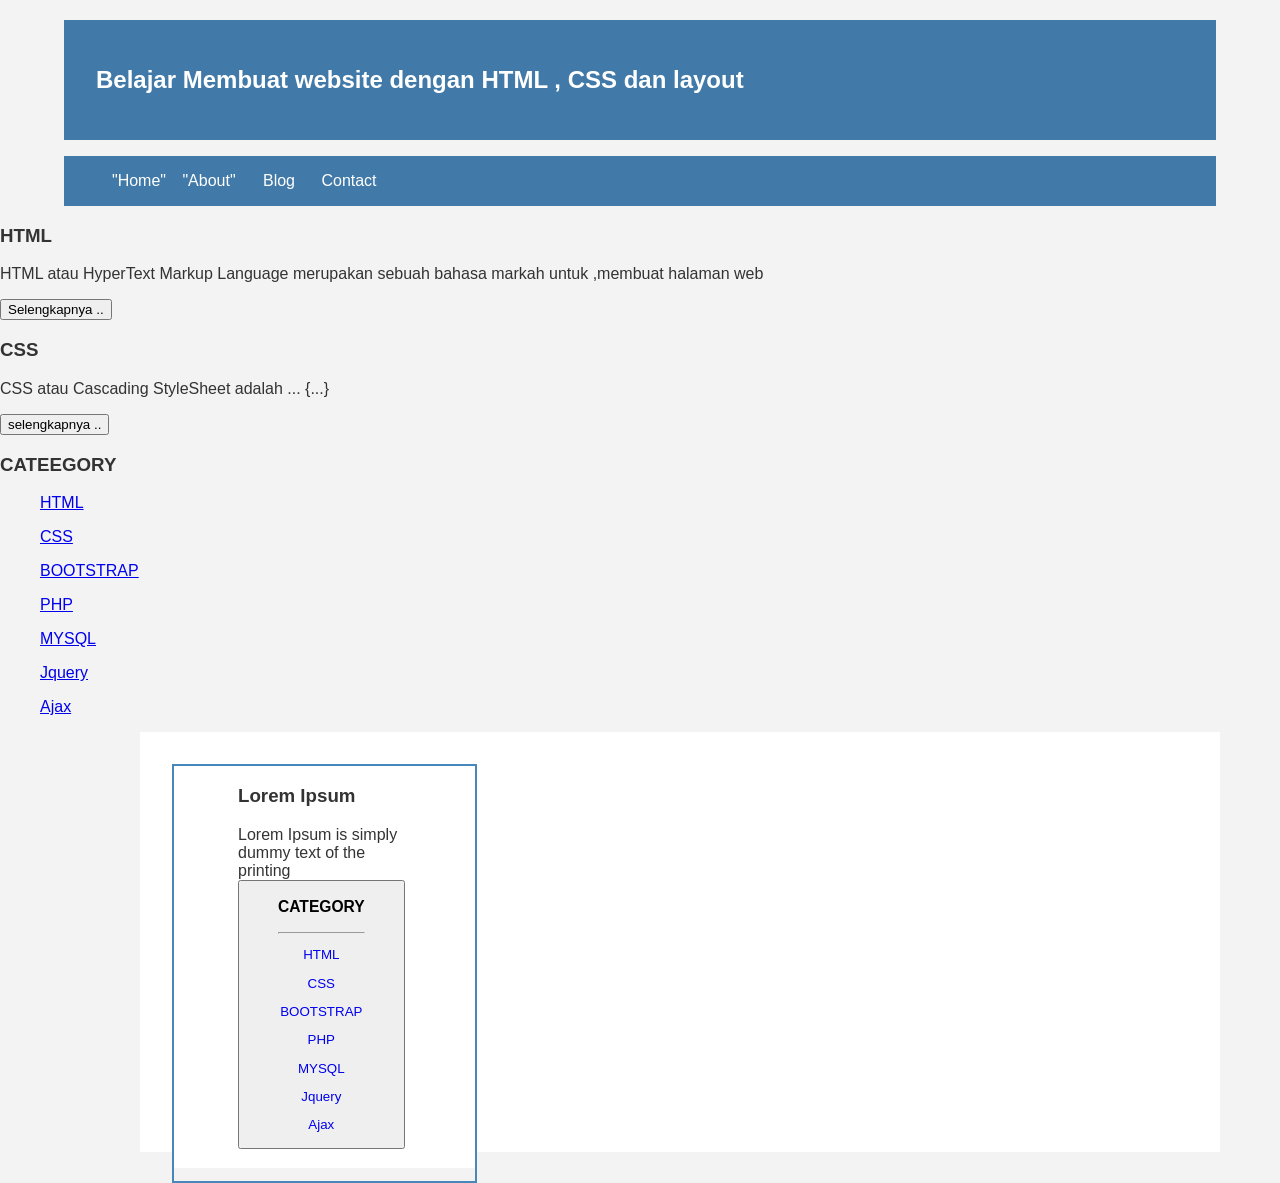
==== index.html @ b4640099 "Update index.html" ====
<!Doctype HTML>
<html>
  <head>
      <title>DenelLand</title>
      <link rel="stylesheet" href="style.css">
  </head>
  <body>
	  
   <div class="header">
	 <div class="jarak">
       <h2>Belajar Membuat website dengan HTML , CSS dan layout </h2>
	 </div>
   </div>
	<div class="menu">
		<ul>
			<li><a href="#">"Home"</a></li>
			<li><a href="#">"About"</a></li>
			<li><a href="#">Blog</a></li>
			<li><a href="#">Contact</a></li>
		</ul>
	</div>
  </body>
		<h3>HTML</h3>
		<p>HTML atau HyperText Markup Language merupakan  sebuah bahasa markah untuk ,membuat halaman web </p>
		<button >Selengkapnya ..</button>

		<h3>CSS</h3>
		<p>CSS atau Cascading StyleSheet adalah ... {...}</p>
		<button >selengkapnya ..</button>
	</ul>

	<h3>CATEEGORY</H3>
	<ul>
		<p><a href="#" >HTML</a></p>
		<p><a href="#" >CSS</a></p>
		<p><a href="#" >BOOTSTRAP</a></p>
		<p><a href="#" >PHP</a></p>
		<p><a href="#" >MYSQL</a></p>
		<p><a href="#" >Jquery</a></p>
		<p><a href="#" >Ajax</a></p>
	<ul>
	<div class="content">
			<div class="jarak">
					<!-- kiri -->
					<div class="kiri">
							<!-- blog -->
							<div class="border">
									<div class="jarak">
											<h3>Lorem Ipsum</h3>
											<p>Lorem Ipsum is simply dummy text of the printing
											<button class="btn>Read More ..</button>
									</div>
							</div>
					</div>
					<!-- end blog -->
					<!-- blog -->
					<div class="border">
							<div class="jarak">
									<h3>CATEGORY</h3>
									<hr/>
									<p><a href="#" class="undecor">HTML</a></p>
									<p><a href="#" class="undecor">CSS</a></p>
									<p><a href="#" class="undecor">BOOTSTRAP</a></p>
									<p><a href="#" class="undecor">PHP</a></p>
									<p><a href="#" class="undecor">MYSQL</a></p>
									<p><a href="#" class="undecor">Jquery</a></p>
									<p><a href="#" class="undecor">Ajax</a></p>
							</div>
					</div>
					<!-- kanan -->
			</div>
	</div>		
	<div class="footer">
			<div class="jarak">
					<p>Copyright 2026 Delayota All Reserved</p>
			</div>
	</div>

   </body>
</html>
---- style.css ----
body{
     background:#f3f3f3;
     color:#333;
     width:100%;
     font-family:sans-serif;
     margin:0 auto;
}

.header{
    width:90%;
    margin:auto;
    height:120px;
    line-height:120px;
    background:#417aa8;
    color:#fff;
}

.jarak{
    padding:0 2pc;
}

.menu{
    background-color:#417aa8;
    height:50px;
    line-height:50px;
    position:relative;
    width:90%;
    margin:0 auto;
    padding:0 auto;
}

.menu ul {
  list-style:none;
}

.menu ul li a {
    float:left;
    width:70px;
    display:block;
    text-align:center;
    color:#FFF;
    text-decoration:none;
}

.menu ul li a:hover {
    background-color:#4b88bb;
    display:block;
}

.content{
    width:90%;
    margin:auto;
    height:420px;
    padding:0.1px;
    background:#fff;
    color:#333;
}

.border{
    border:2px solid #4887b9;
    margin-top:1pc;
    padding-bottom:1pc;
    padding-left:2pc;
    padding-right:2pc;
}

.kiri{
    width:30%;
    float:left;
    margin:auto;
    background:#fff;
    height:420px;
}

.kanan{
    width:70%;
    float:left;
    margin:auto;
    background:#fff;
    height:420px;
}

.undecor{
    text-decoration:none;
}

.footer{
    width:90%
    margin:auto;
    height:40px;
    line-height:40px
    background:#417aa8;
    color:#fff;
    margin-bottom: 1pc;
}
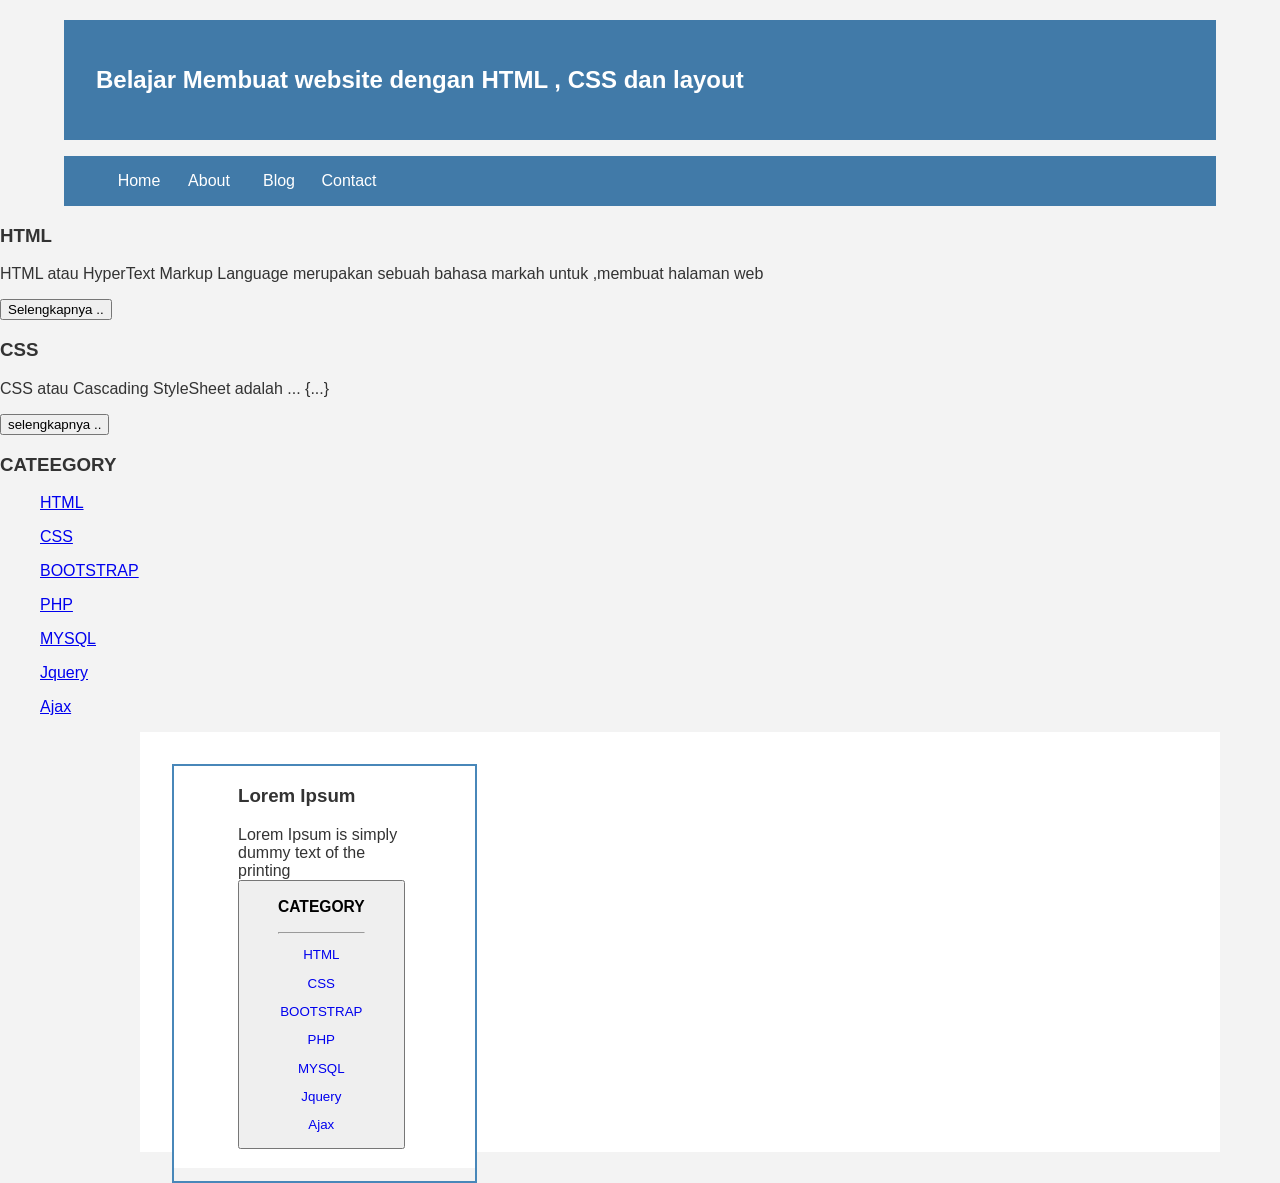
==== commit 2fdc9e94: "Update index.html" ====
--- a/index.html
+++ b/index.html
@@ -14,8 +14,8 @@
    </div>
 	<div class="menu">
 		<ul>
-			<li><a href="#">"Home"</a></li>
-			<li><a href="#">"About"</a></li>
+			<li><a href="#">Home</a></li>
+			<li><a href="#">About</a></li>
 			<li><a href="#">Blog</a></li>
 			<li><a href="#">Contact</a></li>
 		</ul>
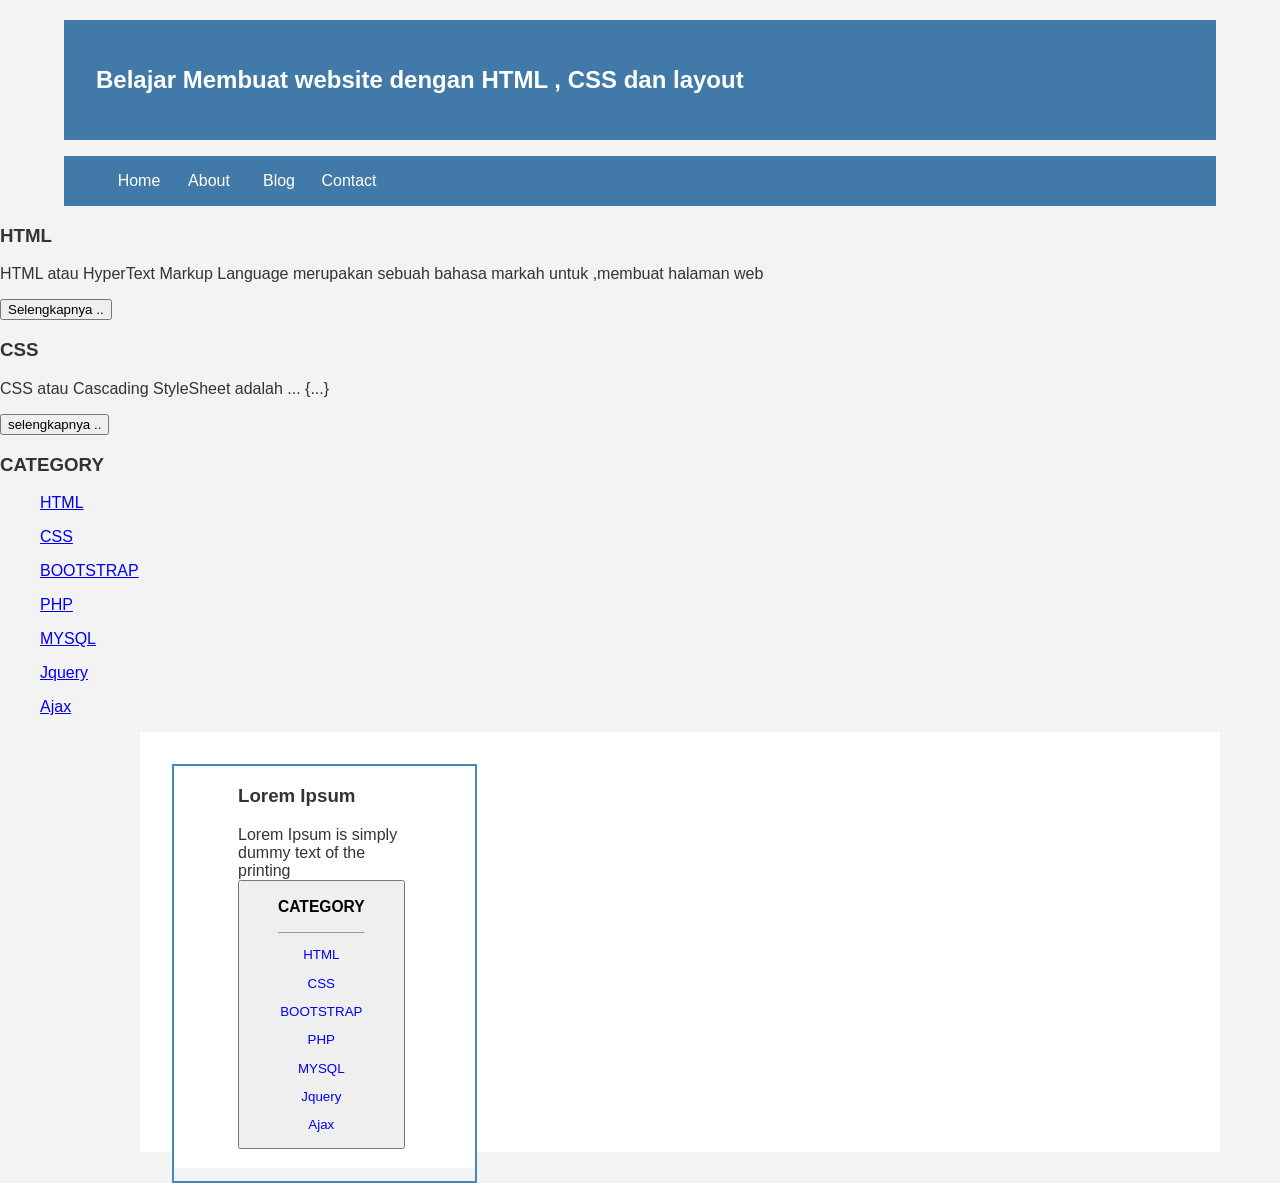
==== commit b70c0295: "Update index.html" ====
--- a/index.html
+++ b/index.html
@@ -2,23 +2,22 @@
 <!Doctype HTML>
 <html>
   <head>
-      <title>DenelLand</title>
-      <link rel="stylesheet" href="style.css">
+    <title>DenelLand</title>
+    <link rel="stylesheet" href="style.css">
   </head>
-  <body>
-	  
+  <body> 
    <div class="header">
 	 <div class="jarak">
        <h2>Belajar Membuat website dengan HTML , CSS dan layout </h2>
 	 </div>
    </div>
 	<div class="menu">
-		<ul>
+	  <ul>
 			<li><a href="#">Home</a></li>
 			<li><a href="#">About</a></li>
 			<li><a href="#">Blog</a></li>
 			<li><a href="#">Contact</a></li>
-		</ul>
+	  </ul>
 	</div>
   </body>
 		<h3>HTML</h3>
@@ -30,7 +29,7 @@
 		<button >selengkapnya ..</button>
 	</ul>
 
-	<h3>CATEEGORY</H3>
+	<h3>CATEGORY</H3>
 	<ul>
 		<p><a href="#" >HTML</a></p>
 		<p><a href="#" >CSS</a></p>
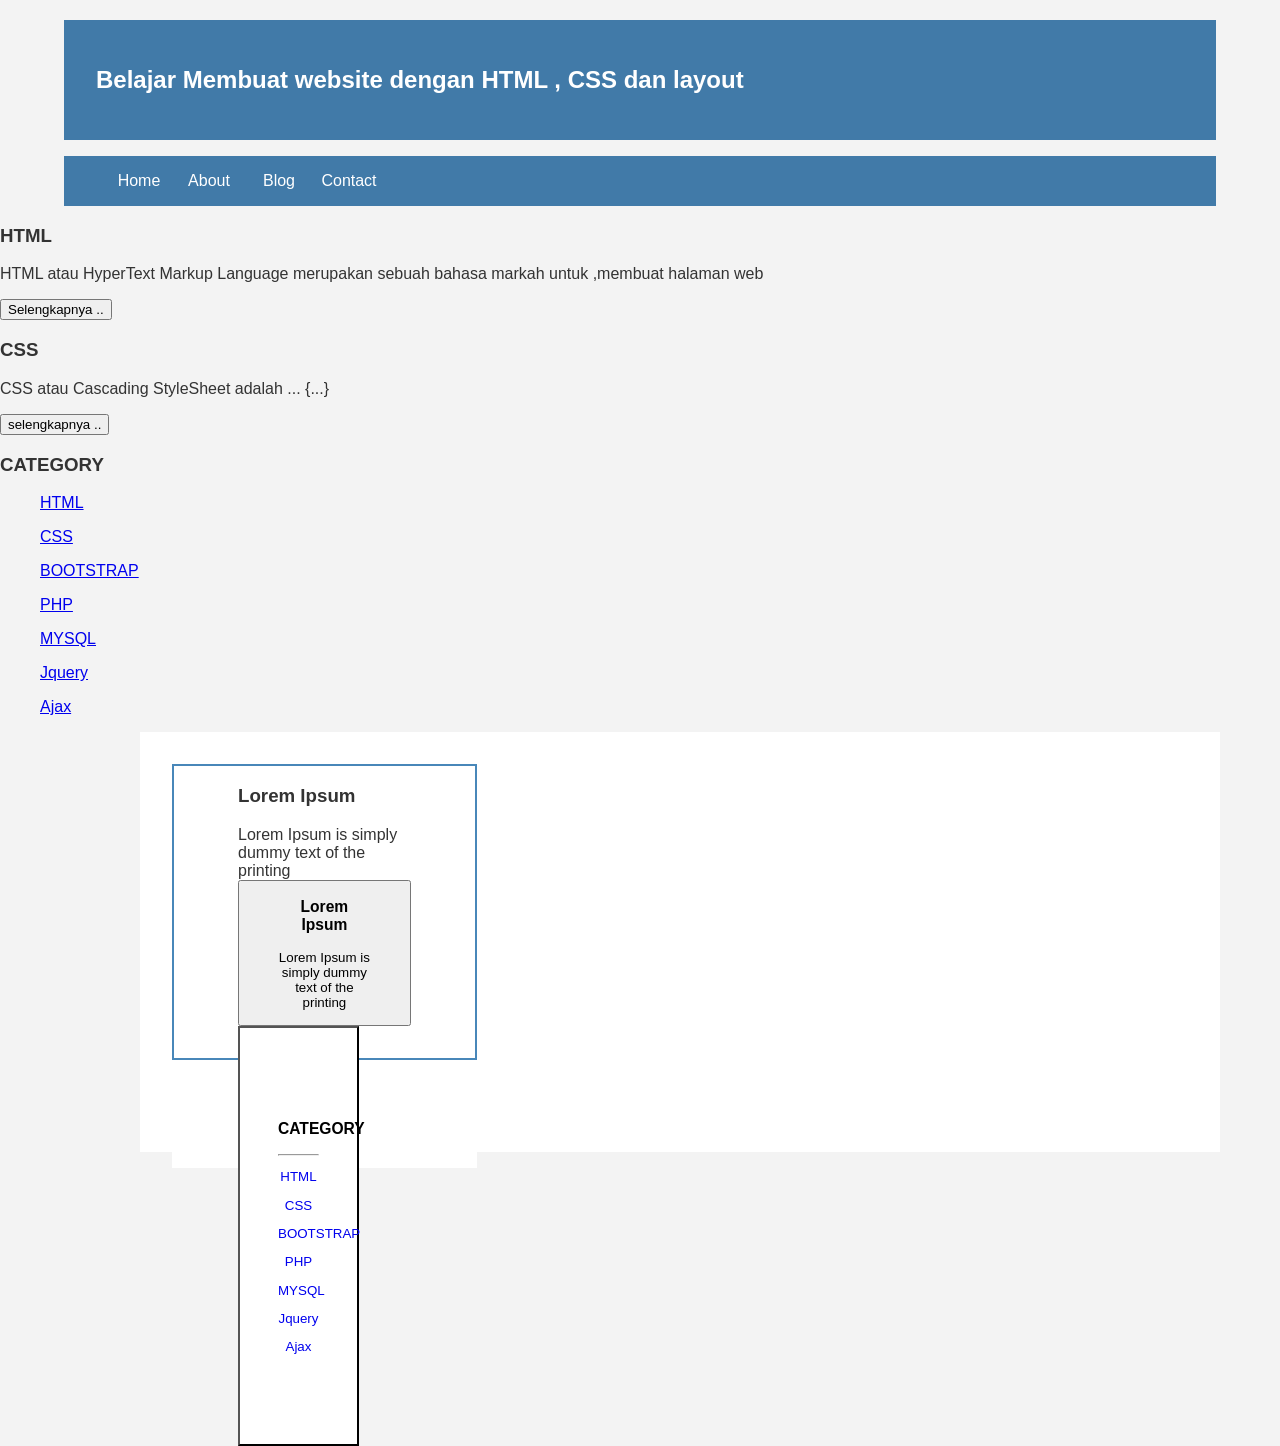
==== commit bada84e5: "Update index.html" ====
--- a/index.html
+++ b/index.html
@@ -51,10 +51,20 @@
 											<button class="btn>Read More ..</button>
 									</div>
 							</div>
+							<!-- end blog -->
+							<!-- blog -->
+							<div class="border">
+									<div class="jarak">
+											<h3>Lorem Ipsum</h3>
+											<p>Lorem Ipsum is simply dummy text of the printing
+											<button class="btn>Read More ..</button>
+									</div>
+							</div>			
+							<!-- end blog -->
 					</div>
-					<!-- end blog -->
-					<!-- blog -->
-					<div class="border">
+					<!-- kiri -->
+					<!-- kanan -->
+					<div class="kanan">
 							<div class="jarak">
 									<h3>CATEGORY</h3>
 									<hr/>
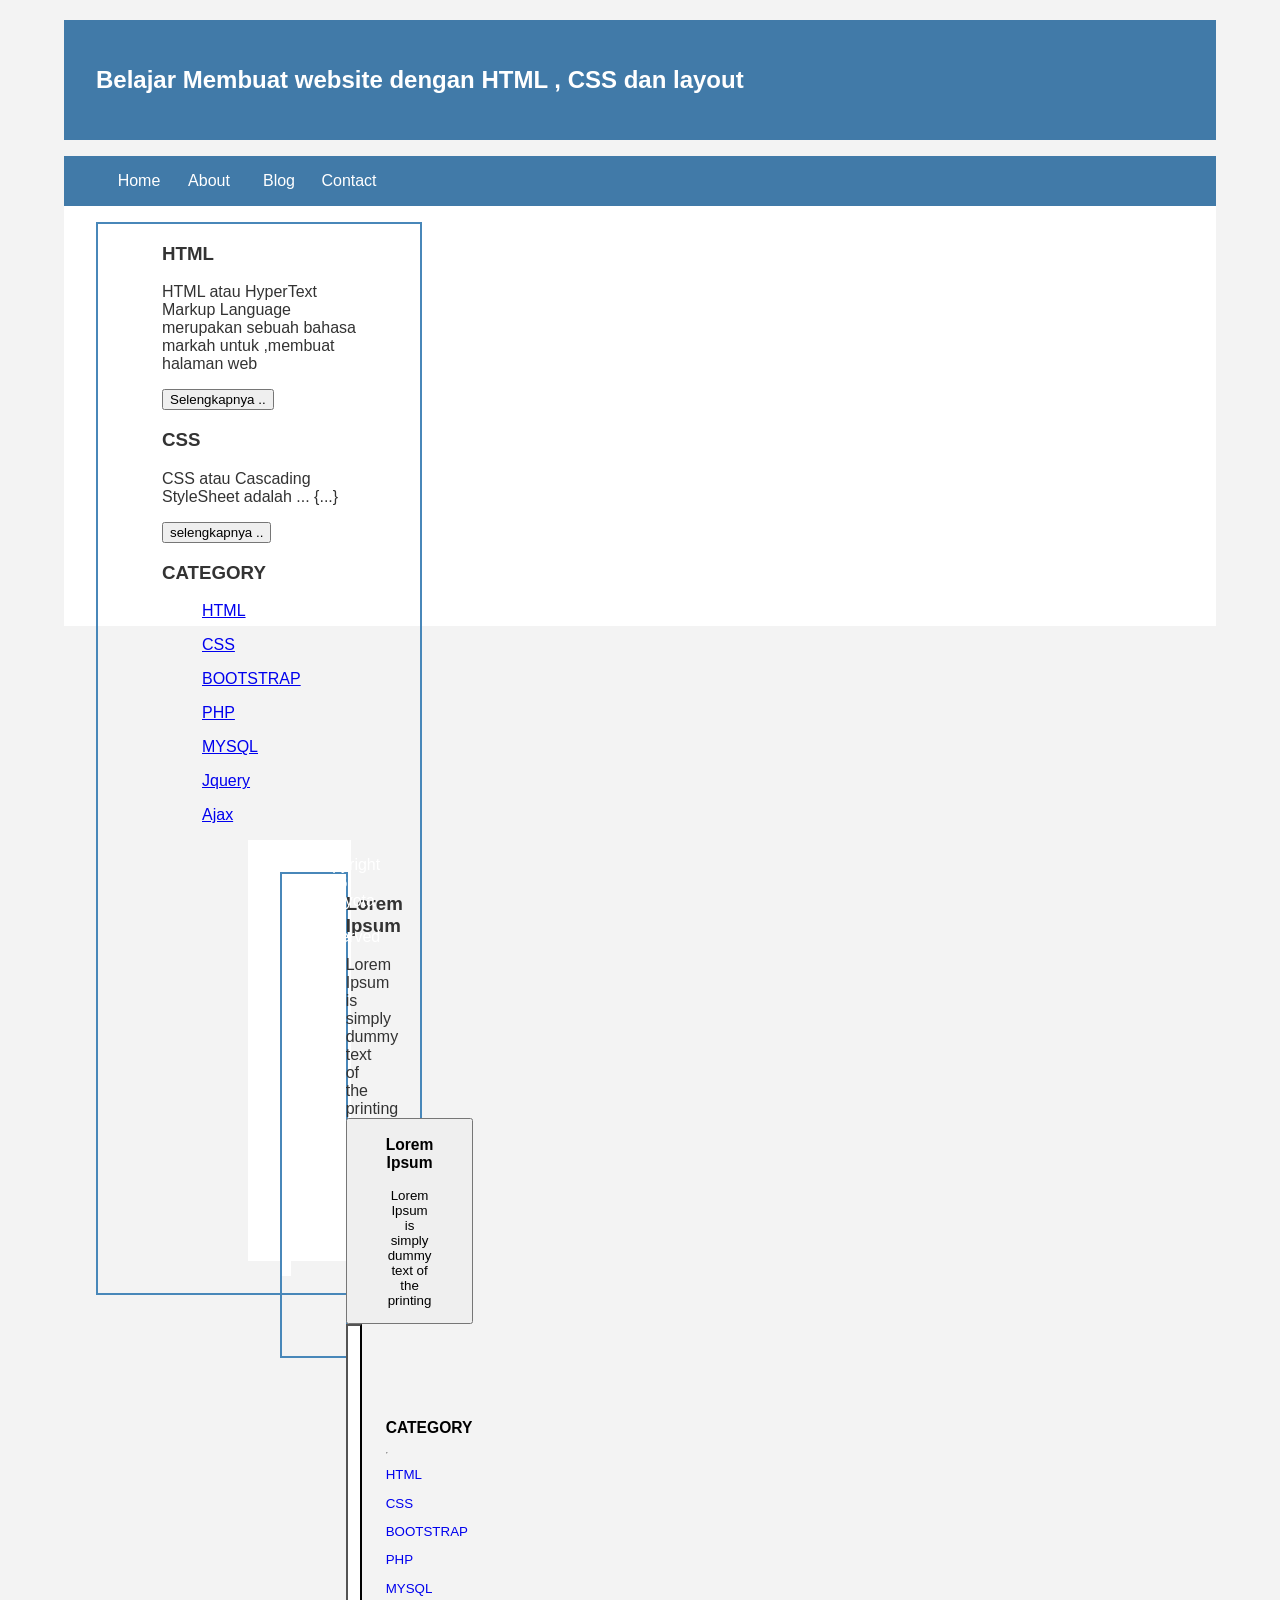
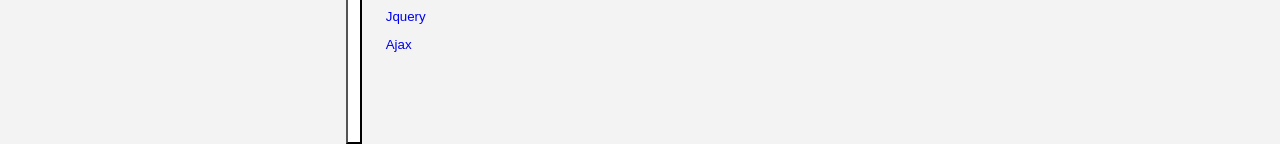
==== commit e845659b: "Update index.html" ====
--- a/index.html
+++ b/index.html
@@ -1,4 +1,3 @@
-
 <!Doctype HTML>
 <html>
   <head>
@@ -19,10 +18,18 @@
 			<li><a href="#">Contact</a></li>
 	  </ul>
 	</div>
-  </body>
-		<h3>HTML</h3>
-		<p>HTML atau HyperText Markup Language merupakan  sebuah bahasa markah untuk ,membuat halaman web </p>
-		<button >Selengkapnya ..</button>
+  </div>
+<div class="content">
+  <div class="jarak">
+	  <!--kiri-->
+	  <div class="kiri">
+		 <!--blog-->
+		 <div class="border">
+			 <div class="jarak">
+				<h3>HTML</h3>
+				<p>HTML atau HyperText Markup Language merupakan  sebuah bahasa markah untuk ,membuat halaman web </p>
+				<button >Selengkapnya ..</button> 
+	  
 
 		<h3>CSS</h3>
 		<p>CSS atau Cascading StyleSheet adalah ... {...}</p>
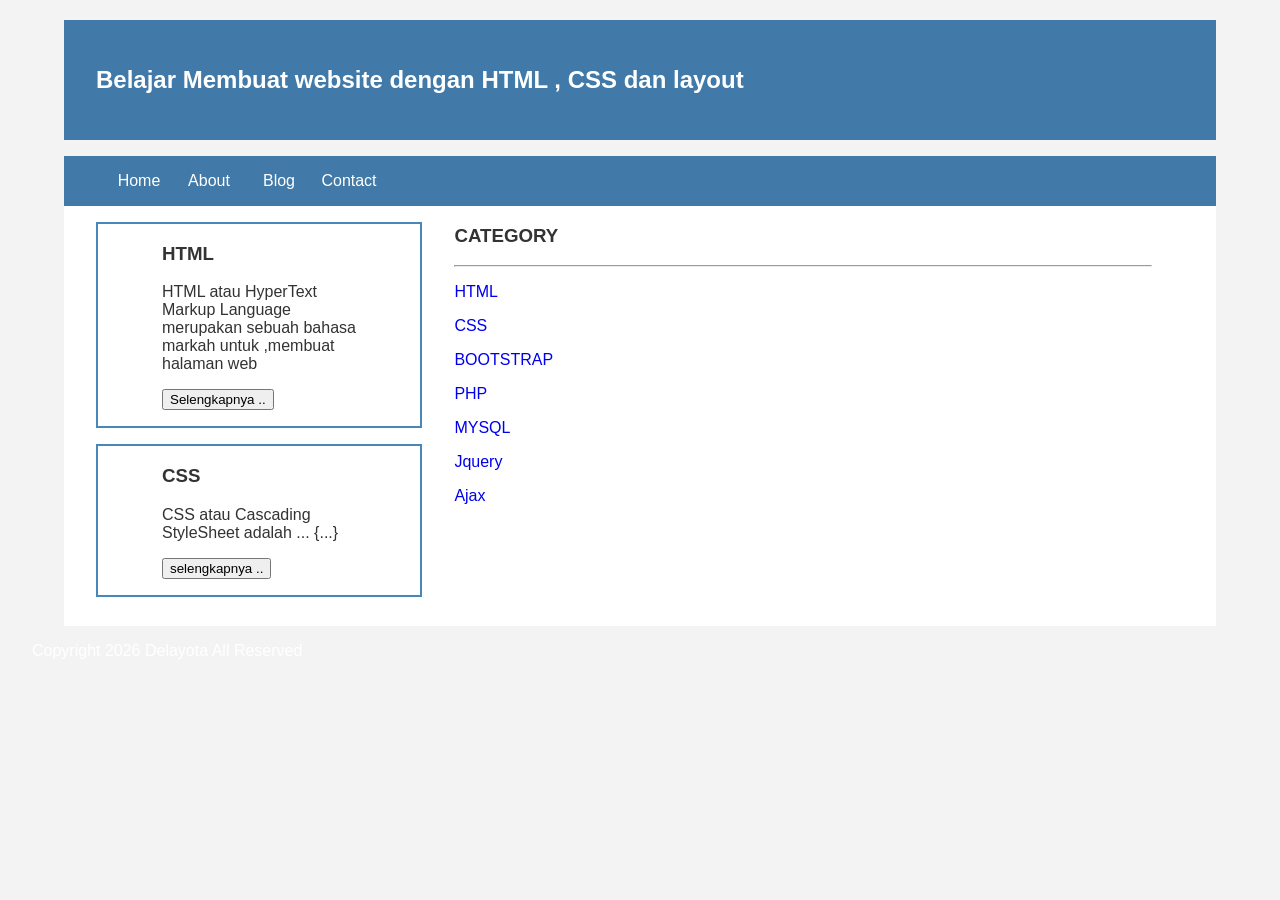
==== commit 3fc7726e: "Update index.html" ====
--- a/index.html
+++ b/index.html
@@ -29,69 +29,44 @@
 				<h3>HTML</h3>
 				<p>HTML atau HyperText Markup Language merupakan  sebuah bahasa markah untuk ,membuat halaman web </p>
 				<button >Selengkapnya ..</button> 
-	  
+			</div>
+		  </div>
+		  <!--end blog-->
+		  <!--blog-->
+		  <div class="border">
+			  <div class="jarak">
+				  <h3>CSS</h3>
+				  <p>CSS atau Cascading StyleSheet adalah ... {...}</p>
+				<button >selengkapnya ..</button>
+			  </div>
+		  </div>
+		  <!--end blog-->
+	  </div>
+	  <!--kiri-->
+	  <!--kanan-->
+	  <div class="kanan">
+		  <div class="jarak">
+			  <h3>CATEGORY</H3>
+			  <hr>
+			  <p><a href="#" class="undecor">HTML</a></p>
+			  <p><a href="#" class="undecor">CSS</a></p>
+			  <p><a href="#" class="undecor">BOOTSTRAP</a></p>
+			  <p><a href="#" class="undecor">PHP</a></p>
+			  <p><a href="#" class="undecor">MYSQL</a></p>
+			  <p><a href="#" class="undecor">Jquery</a></p>
+			  <p><a href="#" class="undecor">Ajax</a></p>
+		  </div>
+	  </div>
+	  <!--kanan-->
+  </div>
+</div>
+<div class="footer">
+	<div class="jarak">
+		<p>Copyright 2026 Delayota All Reserved</p>
+	</div>
+</div>
+  </body>
+</html>
+	
+					
 
-		<h3>CSS</h3>
-		<p>CSS atau Cascading StyleSheet adalah ... {...}</p>
-		<button >selengkapnya ..</button>
-	</ul>
-
-	<h3>CATEGORY</H3>
-	<ul>
-		<p><a href="#" >HTML</a></p>
-		<p><a href="#" >CSS</a></p>
-		<p><a href="#" >BOOTSTRAP</a></p>
-		<p><a href="#" >PHP</a></p>
-		<p><a href="#" >MYSQL</a></p>
-		<p><a href="#" >Jquery</a></p>
-		<p><a href="#" >Ajax</a></p>
-	<ul>
-	<div class="content">
-			<div class="jarak">
-					<!-- kiri -->
-					<div class="kiri">
-							<!-- blog -->
-							<div class="border">
-									<div class="jarak">
-											<h3>Lorem Ipsum</h3>
-											<p>Lorem Ipsum is simply dummy text of the printing
-											<button class="btn>Read More ..</button>
-									</div>
-							</div>
-							<!-- end blog -->
-							<!-- blog -->
-							<div class="border">
-									<div class="jarak">
-											<h3>Lorem Ipsum</h3>
-											<p>Lorem Ipsum is simply dummy text of the printing
-											<button class="btn>Read More ..</button>
-									</div>
-							</div>			
-							<!-- end blog -->
-					</div>
-					<!-- kiri -->
-					<!-- kanan -->
-					<div class="kanan">
-							<div class="jarak">
-									<h3>CATEGORY</h3>
-									<hr/>
-									<p><a href="#" class="undecor">HTML</a></p>
-									<p><a href="#" class="undecor">CSS</a></p>
-									<p><a href="#" class="undecor">BOOTSTRAP</a></p>
-									<p><a href="#" class="undecor">PHP</a></p>
-									<p><a href="#" class="undecor">MYSQL</a></p>
-									<p><a href="#" class="undecor">Jquery</a></p>
-									<p><a href="#" class="undecor">Ajax</a></p>
-							</div>
-					</div>
-					<!-- kanan -->
-			</div>
-	</div>		
-	<div class="footer">
-			<div class="jarak">
-					<p>Copyright 2026 Delayota All Reserved</p>
-			</div>
-	</div>
-
-   </body>
-</html>
